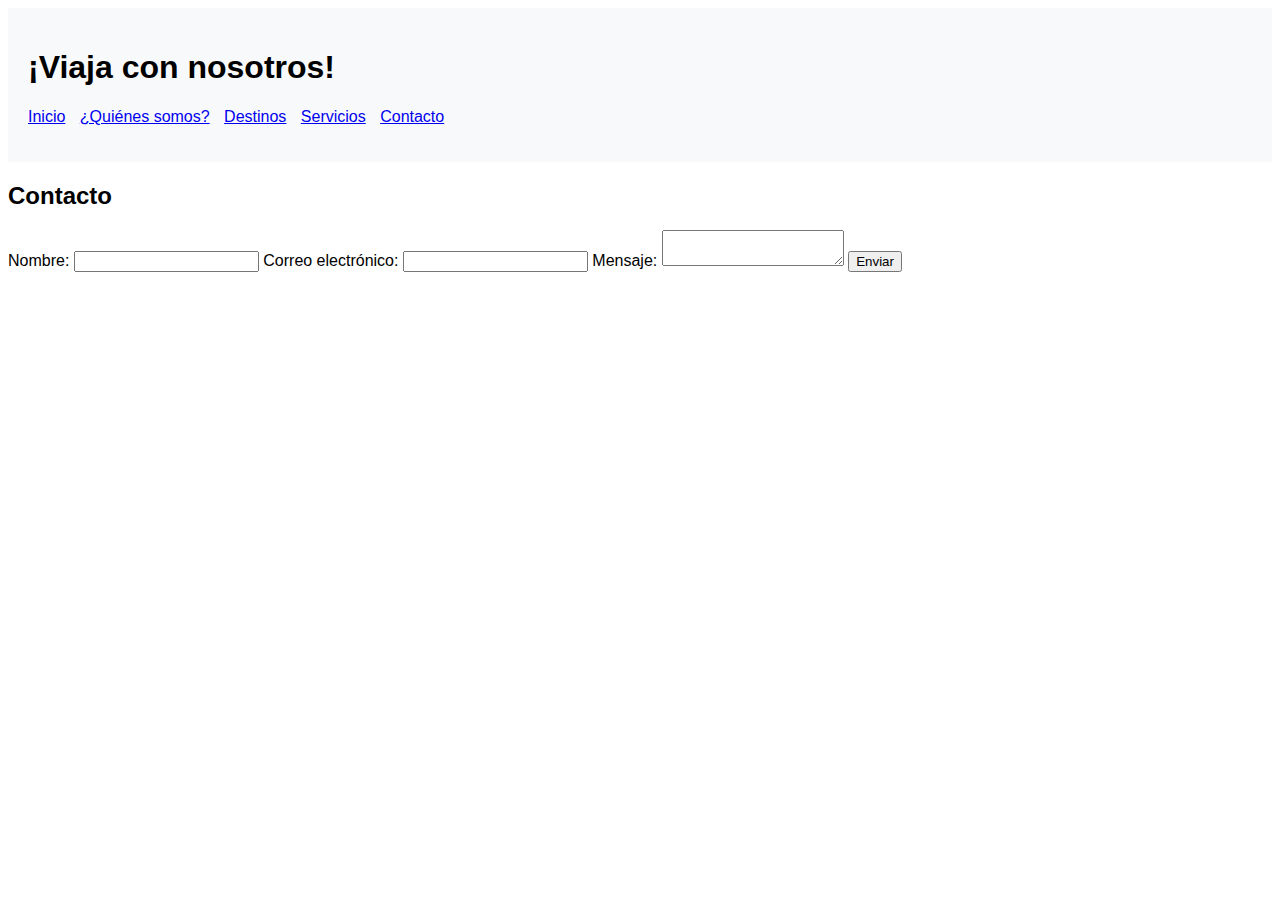
==== contacto.html @ c74cea3a "Pending changes exported from your codespace" ====
<!DOCTYPE html>
<html lang="es">
<head>
    <meta charset="UTF-8">
    <title>Inicio - Agencia de Viajes Inés</title>
    <link rel="stylesheet" href="styles.css">
</head>
<body>
    <header>
        <h1>¡Viaja con nosotros!</h1>
        <nav>
            <ul>
                <li><a href="index.html">Inicio</a></li>
                <li><a href="about.html">¿Quiénes somos?</a></li>
                <li><a href="destinations.html">Destinos</a></li>
                <li><a href="services.html">Servicios</a></li>
                <li><a href="contact.html">Contacto</a></li>
            </ul>
        </nav>
    </header>
    <main>
        <h2>Contacto</h2>
        <form>
            <label for="name">Nombre:</label>
            <input type="text" id="name" name="name">
            <label for="email">Correo electrónico:</label>
            <input type="email" id="email" name="email">
            <label for="message">Mensaje:</label>
            <textarea id="message" name="message"></textarea>
            <input type="submit" value="Enviar">
        </form>
    </main>
</body>
</html>
---- styles.css ----
body {
    font-family: Arial, sans-serif;
}
header {
    background-color: #f8f9fa;
    padding: 20px;
}
nav ul {
    list-style-type: none;
    padding: 0;
}
nav ul li {
    display: inline;
    margin-right: 10px;
}
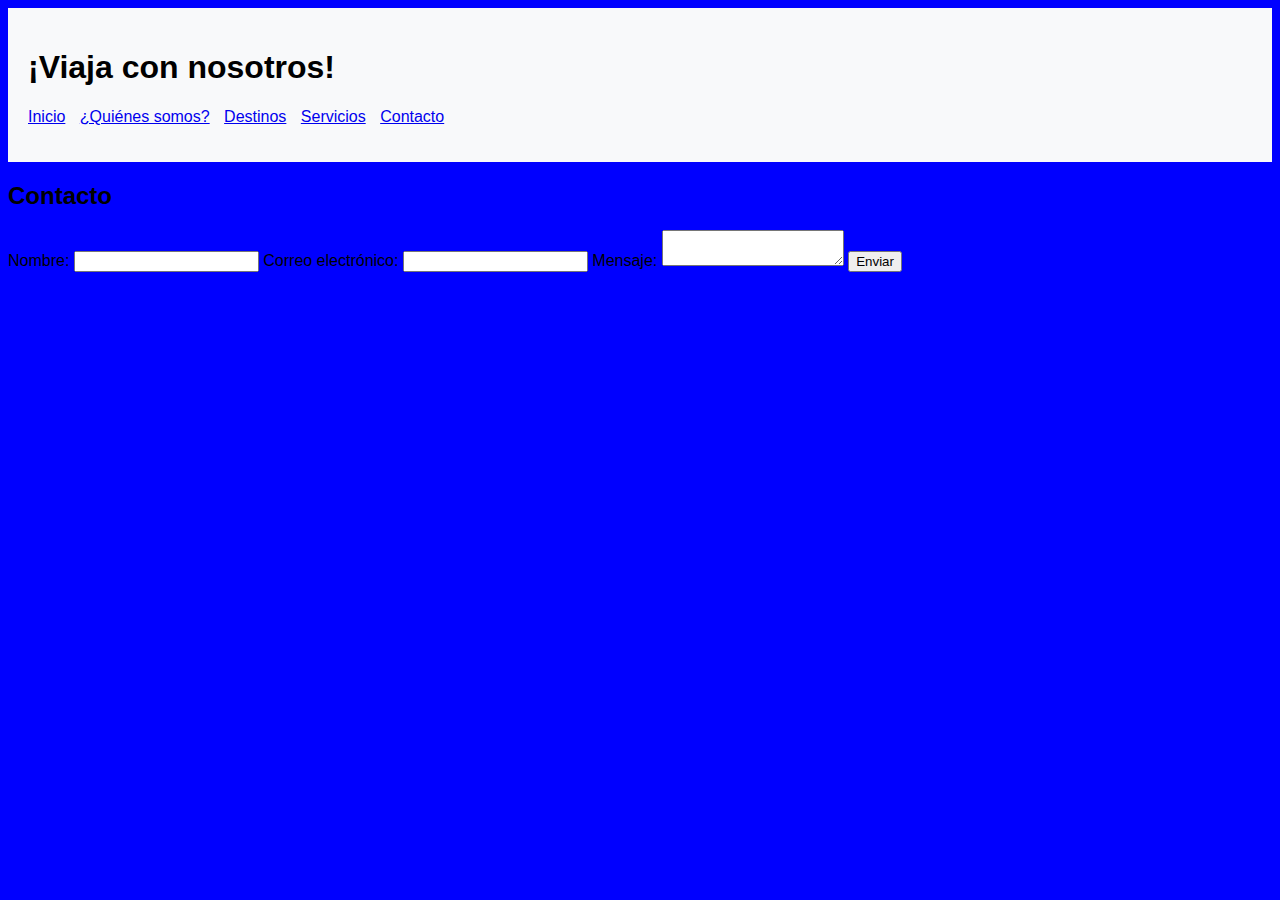
==== commit fdabc1c2: "Merge branch 'main' into codespace-bookish-yodel-9g9r9779p9qh9rwq" ====
--- a/contacto.html
+++ b/contacto.html
@@ -11,10 +11,11 @@
         <nav>
             <ul>
                 <li><a href="index.html">Inicio</a></li>
-                <li><a href="about.html">¿Quiénes somos?</a></li>
-                <li><a href="destinations.html">Destinos</a></li>
-                <li><a href="services.html">Servicios</a></li>
-                <li><a href="contact.html">Contacto</a></li>
+                <li><a href="nosotros.html">¿Quiénes somos?</a></li>
+                <li><a href="destinos.html">Destinos</a></li>
+                <li><a href="servicios.html">Servicios</a></li>
+                <li><a href="contacto.html">Contacto</a></li>
+
             </ul>
         </nav>
     </header>
--- a/styles.css
+++ b/styles.css
@@ -1,6 +1,8 @@
 
 body {
     font-family: Arial, sans-serif;
+    background-color: blue; /* Add this line to set the background color to blue */
+
 }
 header {
     background-color: #f8f9fa;
@@ -13,4 +15,4 @@
 nav ul li {
     display: inline;
     margin-right: 10px;
-}+
